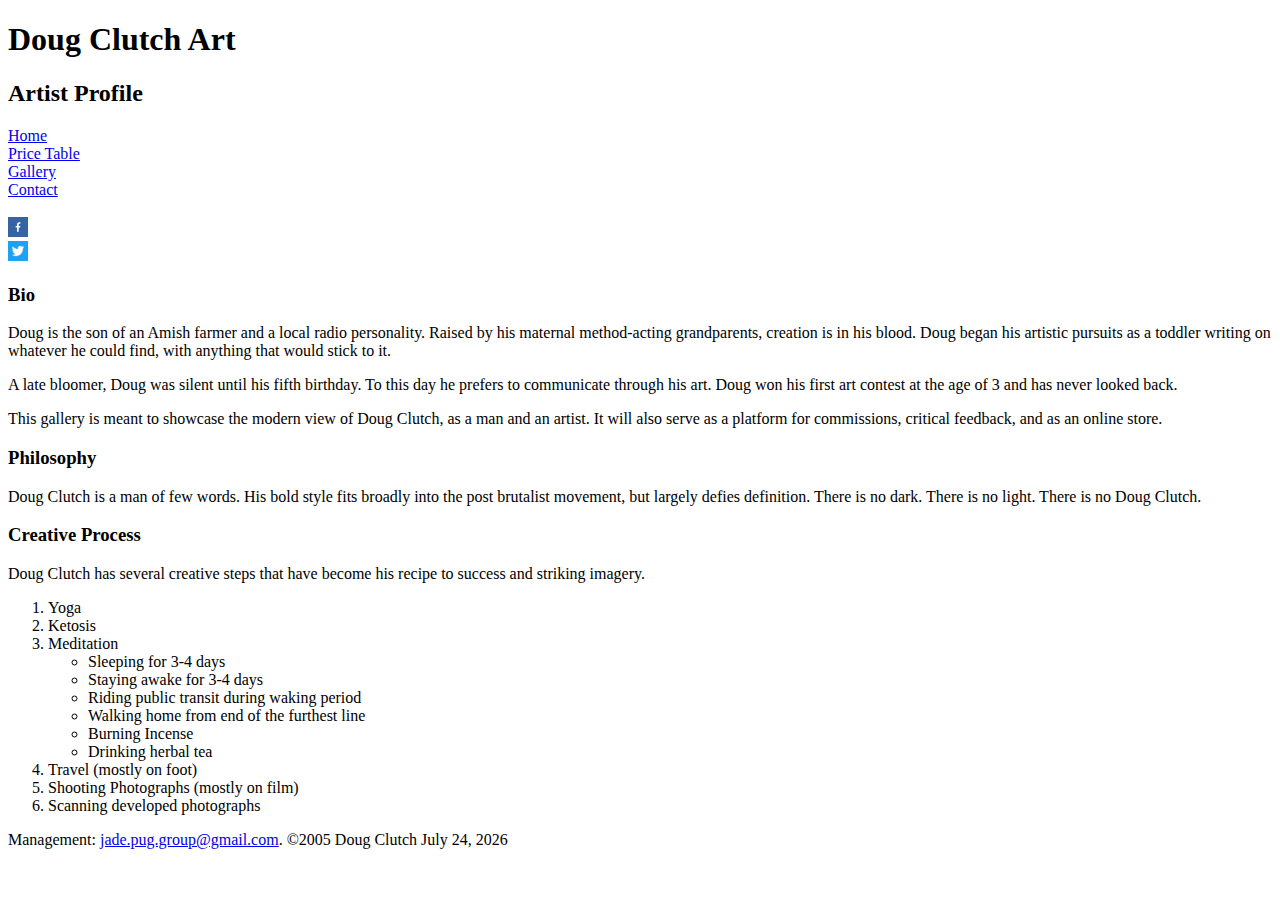
==== index.html @ 5d129426 "update email address" ====
<!doctype html>
<!--Daniel Philip Lalonde-->
<html lang="en">
<head>
<title>Doug Clutch Art</title>
<meta charset="UTF-8">
<link rel ="stylesheet" type = "text/css" href = "./css/external.css" />
<script src ="./javascript/external.js"></script>
</head>
<body onload = "todaysDate()">
<div class=heading>
	<h1>Doug Clutch Art</h1>
	<h2>Artist Profile</h2>
</div>

<div class=navflexcontainer>
	<div class="navflexitem">
		<a href="index.html" title="Home">Home</a>
	</div>
	<div class="navflexitem">
		<a href="tablePage.html" title="Pricing">Price Table</a>
	</div>
	<div class="navflexitem">
		<a href="images.html" title="Gallery">Gallery</a>
	</div>
	<div class="navflexitem">
		<a href="Form.html" title="Contact">Contact</a>
	</div>
	<div class="spaceflexitem">
		&nbsp;
	</div>
	<div class="socialflexitem">
		<a target=_blank href="https://www.facebook.com" title="Facebook"><img src ="./imgs/social/fb.png" 
		height="20" width="20" alt="Facebook"/></a>
	</div>
	<div class="socialflexitem">
		<a target=_blank href="https://www.twitter.com" title="Twitter"><img src ="./imgs/social/tt.png" height="20" width="20" alt="Twitter"/></a>
	</div>
</div>

<div class=maincontainer>
	<h3>Bio</h3>
	<p><span class="doug">Doug</span> is the son of an Amish farmer and a local radio personality. Raised by his maternal method-acting grandparents, creation is in his blood. <span class="doug">Doug</span> began his artistic pursuits as a toddler writing on whatever he could find, with anything that would stick to it. 
	</p>
	<p>A late bloomer, <span class="doug">Doug</span> was silent until his fifth birthday. To this day he prefers to communicate through his art.  <span class="doug">Doug</span> won his first art contest at the age of 3 and has never looked back. 
	</p>
	<p>This gallery is meant to showcase the modern view of <span class="doug">Doug Clutch</span>, as a man and an artist. It will also serve as a platform for commissions, critical feedback, and as an online store.
	</p>
	<h3>Philosophy</h3>
	<p><span class="doug">Doug Clutch</span> is a man of few words. His bold style fits broadly into the post brutalist movement, but largely defies definition. There is no dark. There is no light. There is no <span class="doug">Doug Clutch</span>.
	</p>

	<div class=process>
		<h3>Creative Process</h3>

			<p><span class="doug">Doug Clutch</span> has several creative steps that have become his recipe to success and striking imagery.</p>
			<ol>
				<li>Yoga</li>
				<li>Ketosis</li>
				<li>Meditation
					<ul>
						<li>Sleeping for 3-4 days</li>
						<li>Staying awake for 3-4 days</li>
						<li>Riding public transit during waking period</li>
						<li>Walking home from end of the furthest line</li>
						<li>Burning Incense</li>
						<li>Drinking herbal tea</li>
					</ul>
				</li>
				<li>Travel (mostly on foot)</li>
				<li>Shooting Photographs (mostly on film)</li>
				<li>Scanning developed photographs</li>
			</ol>
	</div>
</div>
<div class=footercontainer>
<footer>Management: <a href="mailto:jade.pug.group@gmail.com">jade.pug.group@gmail.com</a>. &copy;2005 <span class="doug">Doug Clutch </span><span id="showDate"></span></footer>
</div>
</body>
</html>
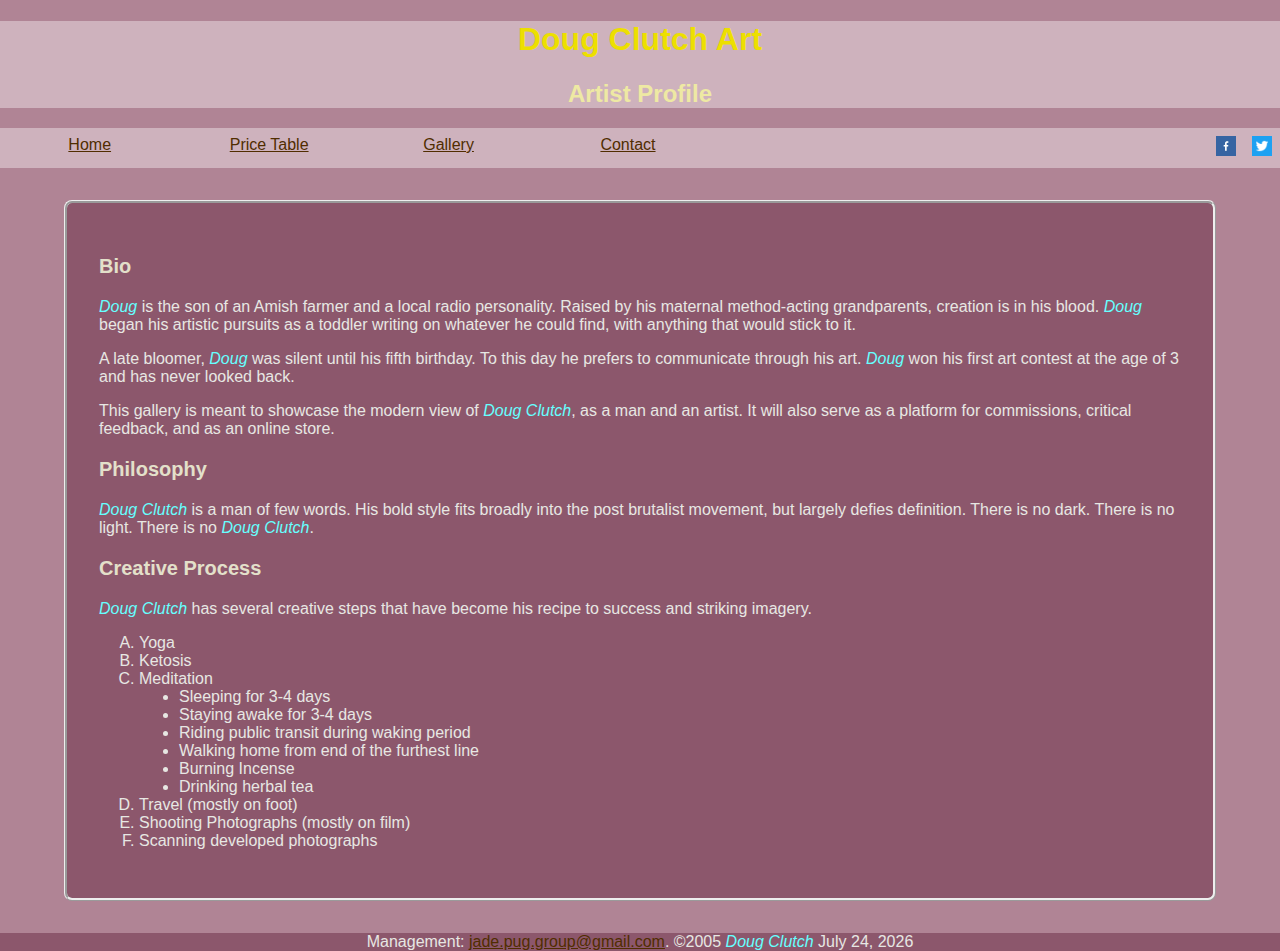
==== commit db628a0d: "Update index.html" ====
--- a/index.html
+++ b/index.html
@@ -4,7 +4,7 @@
 <head>
 <title>Doug Clutch Art</title>
 <meta charset="UTF-8">
-<link rel ="stylesheet" type = "text/css" href = "./css/external.css" />
+<link rel ="stylesheet" type = "text/css" href = "external.css" />
 <script src ="./javascript/external.js"></script>
 </head>
 <body onload = "todaysDate()">
@@ -77,4 +77,4 @@
 <footer>Management: <a href="mailto:jade.pug.group@gmail.com">jade.pug.group@gmail.com</a>. &copy;2005 <span class="doug">Doug Clutch </span><span id="showDate"></span></footer>
 </div>
 </body>
-</html>+</html>
--- a/external.css
+++ b/external.css
@@ -0,0 +1,232 @@
+/*Daniel Philip lalonde*/
+article,aside,details,figcaption,figure,footer,header,hgroup,nav,section,summary{display:block;}audio,canvas,video{display:inline-block;}audio:not([controls]){display:none;height:0;}[hidden]{display:none;}html{font-family:sans-serif;-webkit-text-size-adjust:100%;-ms-text-size-adjust:100%;}a:focus{outline:thin dotted;}a:active,a:hover{outline:0;}h1{font-size:2em;}abbr[title]{border-bottom:1px dotted;}b,strong{font-weight:700;}dfn{font-style:italic;}mark{background:#ff0;color:#000;}code,kbd,pre,samp{font-family:monospace, serif;font-size:1em;}pre{white-space:pre-wrap;word-wrap:break-word;}q{quotes:\201C \201D \2018 \2019;}small{font-size:80%;}sub,sup{font-size:75%;line-height:0;position:relative;vertical-align:baseline;}sup{top:-.5em;}sub{bottom:-.25em;}img{border:0;}svg:not(:root){overflow:hidden;}fieldset{border:1px solid silver;margin:0 2px;padding:.35em .625em .75em;}button,input,select,textarea{font-family:inherit;font-size:100%;margin:0;}button,input{line-height:normal;}button,html input[type=button],/* 1 */
+input[type=reset],input[type=submit]{-webkit-appearance:button;cursor:pointer;}button[disabled],input[disabled]{cursor:default;}input[type=checkbox],input[type=radio]{box-sizing:border-box;padding:0;}input[type=search]{-webkit-appearance:textfield;-moz-box-sizing:content-box;-webkit-box-sizing:content-box;box-sizing:content-box;}input[type=search]::-webkit-search-cancel-button,input[type=search]::-webkit-search-decoration{-webkit-appearance:none;}textarea{overflow:auto;vertical-align:top;}table{border-collapse:collapse;border-spacing:0;}body,figure{margin:0;}legend,button::-moz-focus-inner,input::-moz-focus-inner{border:0;padding:0;}
+
+/* Box-sizing border-box */
+* { -moz-box-sizing: border-box; -webkit-box-sizing: border-box; box-sizing: border-box; }
+
+body 
+{
+	font-family: "helvetica","arial","serif";
+	font-size: 1.0em;
+	color: #e7e7e3;
+	background-color: #b08495;
+}
+a:link
+{
+	color: #502D00;
+}
+a:visited
+{
+	color: #002350;
+}
+a:hover
+{
+	color: #50004B;
+	opacity:0.5;
+}
+H1
+{
+	font-size:2.0em;
+	color: #EDDF00;
+}
+H2
+{
+	font-size:1.5em;
+	color: #EEE9A3;
+}
+H3
+{
+	font-size: 1.25em;
+	color: #E3e0ca;
+}
+
+ol
+{ 
+	list-style-type: upper-alpha;
+}
+
+ul
+{
+	list-style-type: disc;
+}
+
+table
+{
+	border-collapse: collapse;
+	background-color: #F0F0F0;
+	width: 80%;
+	margin: auto;
+	color: #199999;
+	text-align: center;
+	border: 0.3em solid #fffff0;
+
+}
+
+table, th, td
+{
+	border: 0.3em solid #fffff0;
+}
+
+button
+{
+	margin: 1.0em;
+	border-radius: .1em;
+}
+
+figurecaption
+{
+	font-size: 1.5em;
+}
+figure
+{
+	text-align: center;
+}
+form
+{
+	text-align: center;	
+}
+input[type="text"], input[type="password"], select, textarea
+{
+	display: inline-block;
+	width: 30%;
+	margin-left: 0.5em;
+	/*background-color:lightgreen;*/
+}
+label
+{
+	text-align:left;
+	display: inline-block;
+	width: 20%;
+	font-weight: bold;
+	margin-right:0.5em;
+}
+fieldset
+{
+	margin-bottom:1em;
+}
+textarea
+{
+	max-width: 60%;
+	max-height: 20em;	
+}
+.doug
+{
+	font-style: italic;
+	color:#66ffff;
+}
+.heading
+{
+	text-align: center;
+	background-color: #CEB2BD;
+}
+.navflexcontainer
+{
+	display:flex;
+	flex-direction:row;
+	text-align:center;
+	margin-bottom:2em;
+	background-color: #CEB2BD;
+}
+.navflexitem
+{
+	flex: 1;
+	padding: .5em;
+}
+.spaceflexitem
+{
+	flex: 3;
+}
+.socialflexitem
+{
+	flex: 0.1;
+	padding: .5em;
+}
+.maincontainer
+{
+	margin-left: auto;
+	margin-right: auto;	
+	margin-bottom: 2em;
+	padding: 2em;
+	background-color: #8c576c;
+	border-style: ridge;
+    border-radius: .5em;
+	min-width: 20em;
+	width:90%;
+}
+.center
+{
+	text-align:center;
+}
+
+.imagespagemainflexcontainer
+{
+	display: flex;
+	flex-direction:row;
+	flex-wrap: wrap;
+	margin-left: auto;
+	margin-right: auto;	
+	margin-bottom: 2em;
+	padding: 2em;
+	min-width: 20em;
+	width:90%;
+	justify-content: center;
+}
+.imagespagemainflexitem
+{
+	flex: 1;
+	margin: 0.5em;
+	padding:0.5em;
+	max-width: 20em;
+	background-color: #8c576c;
+	border-style: ridge;
+    border-radius: .5em;
+	
+}
+.mainflexcontainer
+{
+	display: flex;
+	flex-direction:row;
+	flex-wrap: wrap;
+	margin-left: auto;
+	margin-right: auto;	
+	margin-bottom: 2em;
+	padding: 2em;
+	min-width: 20em;
+	width:90%;
+	justify-content: center;
+	min-width: 20em;
+	background-color: #8c576c;
+	border-style: ridge;
+    border-radius: .5em;
+}
+.contactIntro
+{
+	text-align:center;
+}
+.mainflexitem
+{
+	flex: 1;
+	margin: 0.5em;
+	padding:0.5em;
+
+}
+.tablecontainer
+{
+	margin-left: auto;
+	margin-right: auto;	
+	margin-bottom: 2em;
+	padding: 2em;
+	background-color: #8c576c;
+	border-style: ridge;
+    border-radius: .5em;
+	min-width: 30em;
+	width:90%;
+}
+.footercontainer
+{
+	margin-top:1em;
+	padding:0em;
+    background-color: #8c576c;
+	text-align: center;
+}
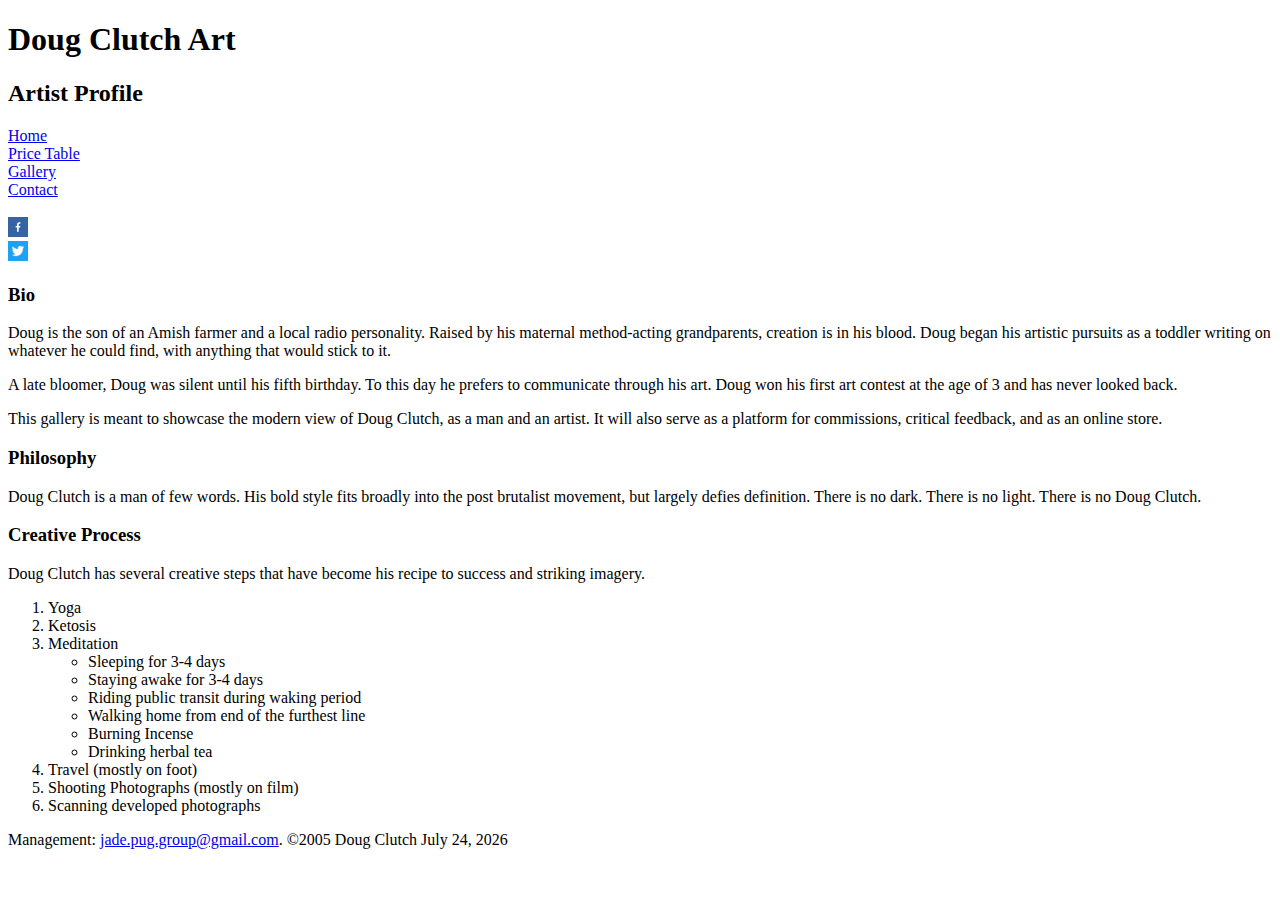
==== commit cb24dd85: "Update index.html" ====
--- a/index.html
+++ b/index.html
@@ -4,8 +4,8 @@
 <head>
 <title>Doug Clutch Art</title>
 <meta charset="UTF-8">
-<link rel ="stylesheet" type = "text/css" href = "external.css" />
-<script src ="./javascript/external.js"></script>
+<link rel ="stylesheet" type = "text/css" href = "/css/external.css" />
+<script src ="/javascript/external.js"></script>
 </head>
 <body onload = "todaysDate()">
 <div class=heading>
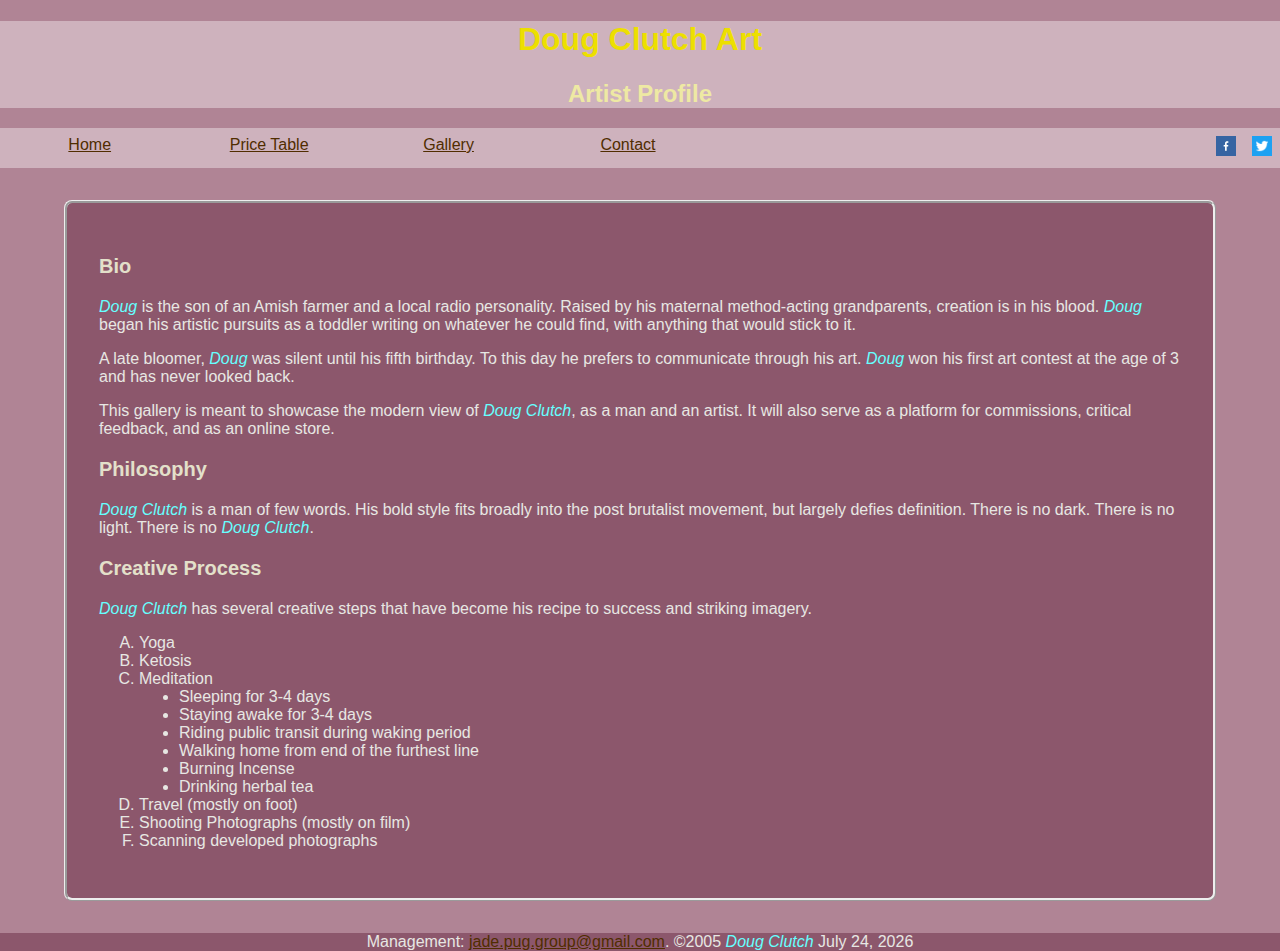
==== commit 5bfdebd6: "Update index.html" ====
--- a/index.html
+++ b/index.html
@@ -24,7 +24,7 @@
 		<a href="images.html" title="Gallery">Gallery</a>
 	</div>
 	<div class="navflexitem">
-		<a href="Form.html" title="Contact">Contact</a>
+		<a href="form.html" title="Contact">Contact</a>
 	</div>
 	<div class="spaceflexitem">
 		&nbsp;
--- a/css/external.css
+++ b/css/external.css
@@ -0,0 +1,232 @@
+/*Daniel Philip lalonde*/
+article,aside,details,figcaption,figure,footer,header,hgroup,nav,section,summary{display:block;}audio,canvas,video{display:inline-block;}audio:not([controls]){display:none;height:0;}[hidden]{display:none;}html{font-family:sans-serif;-webkit-text-size-adjust:100%;-ms-text-size-adjust:100%;}a:focus{outline:thin dotted;}a:active,a:hover{outline:0;}h1{font-size:2em;}abbr[title]{border-bottom:1px dotted;}b,strong{font-weight:700;}dfn{font-style:italic;}mark{background:#ff0;color:#000;}code,kbd,pre,samp{font-family:monospace, serif;font-size:1em;}pre{white-space:pre-wrap;word-wrap:break-word;}q{quotes:\201C \201D \2018 \2019;}small{font-size:80%;}sub,sup{font-size:75%;line-height:0;position:relative;vertical-align:baseline;}sup{top:-.5em;}sub{bottom:-.25em;}img{border:0;}svg:not(:root){overflow:hidden;}fieldset{border:1px solid silver;margin:0 2px;padding:.35em .625em .75em;}button,input,select,textarea{font-family:inherit;font-size:100%;margin:0;}button,input{line-height:normal;}button,html input[type=button],/* 1 */
+input[type=reset],input[type=submit]{-webkit-appearance:button;cursor:pointer;}button[disabled],input[disabled]{cursor:default;}input[type=checkbox],input[type=radio]{box-sizing:border-box;padding:0;}input[type=search]{-webkit-appearance:textfield;-moz-box-sizing:content-box;-webkit-box-sizing:content-box;box-sizing:content-box;}input[type=search]::-webkit-search-cancel-button,input[type=search]::-webkit-search-decoration{-webkit-appearance:none;}textarea{overflow:auto;vertical-align:top;}table{border-collapse:collapse;border-spacing:0;}body,figure{margin:0;}legend,button::-moz-focus-inner,input::-moz-focus-inner{border:0;padding:0;}
+
+/* Box-sizing border-box */
+* { -moz-box-sizing: border-box; -webkit-box-sizing: border-box; box-sizing: border-box; }
+
+body 
+{
+	font-family: "helvetica","arial","serif";
+	font-size: 1.0em;
+	color: #e7e7e3;
+	background-color: #b08495;
+}
+a:link
+{
+	color: #502D00;
+}
+a:visited
+{
+	color: #002350;
+}
+a:hover
+{
+	color: #50004B;
+	opacity:0.5;
+}
+H1
+{
+	font-size:2.0em;
+	color: #EDDF00;
+}
+H2
+{
+	font-size:1.5em;
+	color: #EEE9A3;
+}
+H3
+{
+	font-size: 1.25em;
+	color: #E3e0ca;
+}
+
+ol
+{ 
+	list-style-type: upper-alpha;
+}
+
+ul
+{
+	list-style-type: disc;
+}
+
+table
+{
+	border-collapse: collapse;
+	background-color: #F0F0F0;
+	width: 80%;
+	margin: auto;
+	color: #199999;
+	text-align: center;
+	border: 0.3em solid #fffff0;
+
+}
+
+table, th, td
+{
+	border: 0.3em solid #fffff0;
+}
+
+button
+{
+	margin: 1.0em;
+	border-radius: .1em;
+}
+
+figurecaption
+{
+	font-size: 1.5em;
+}
+figure
+{
+	text-align: center;
+}
+form
+{
+	text-align: center;	
+}
+input[type="text"], input[type="password"], select, textarea
+{
+	display: inline-block;
+	width: 30%;
+	margin-left: 0.5em;
+	/*background-color:lightgreen;*/
+}
+label
+{
+	text-align:left;
+	display: inline-block;
+	width: 20%;
+	font-weight: bold;
+	margin-right:0.5em;
+}
+fieldset
+{
+	margin-bottom:1em;
+}
+textarea
+{
+	max-width: 60%;
+	max-height: 20em;	
+}
+.doug
+{
+	font-style: italic;
+	color:#66ffff;
+}
+.heading
+{
+	text-align: center;
+	background-color: #CEB2BD;
+}
+.navflexcontainer
+{
+	display:flex;
+	flex-direction:row;
+	text-align:center;
+	margin-bottom:2em;
+	background-color: #CEB2BD;
+}
+.navflexitem
+{
+	flex: 1;
+	padding: .5em;
+}
+.spaceflexitem
+{
+	flex: 3;
+}
+.socialflexitem
+{
+	flex: 0.1;
+	padding: .5em;
+}
+.maincontainer
+{
+	margin-left: auto;
+	margin-right: auto;	
+	margin-bottom: 2em;
+	padding: 2em;
+	background-color: #8c576c;
+	border-style: ridge;
+    border-radius: .5em;
+	min-width: 20em;
+	width:90%;
+}
+.center
+{
+	text-align:center;
+}
+
+.imagespagemainflexcontainer
+{
+	display: flex;
+	flex-direction:row;
+	flex-wrap: wrap;
+	margin-left: auto;
+	margin-right: auto;	
+	margin-bottom: 2em;
+	padding: 2em;
+	min-width: 20em;
+	width:90%;
+	justify-content: center;
+}
+.imagespagemainflexitem
+{
+	flex: 1;
+	margin: 0.5em;
+	padding:0.5em;
+	max-width: 20em;
+	background-color: #8c576c;
+	border-style: ridge;
+    border-radius: .5em;
+	
+}
+.mainflexcontainer
+{
+	display: flex;
+	flex-direction:row;
+	flex-wrap: wrap;
+	margin-left: auto;
+	margin-right: auto;	
+	margin-bottom: 2em;
+	padding: 2em;
+	min-width: 20em;
+	width:90%;
+	justify-content: center;
+	min-width: 20em;
+	background-color: #8c576c;
+	border-style: ridge;
+    border-radius: .5em;
+}
+.contactIntro
+{
+	text-align:center;
+}
+.mainflexitem
+{
+	flex: 1;
+	margin: 0.5em;
+	padding:0.5em;
+
+}
+.tablecontainer
+{
+	margin-left: auto;
+	margin-right: auto;	
+	margin-bottom: 2em;
+	padding: 2em;
+	background-color: #8c576c;
+	border-style: ridge;
+    border-radius: .5em;
+	min-width: 30em;
+	width:90%;
+}
+.footercontainer
+{
+	margin-top:1em;
+	padding:0em;
+    background-color: #8c576c;
+	text-align: center;
+}
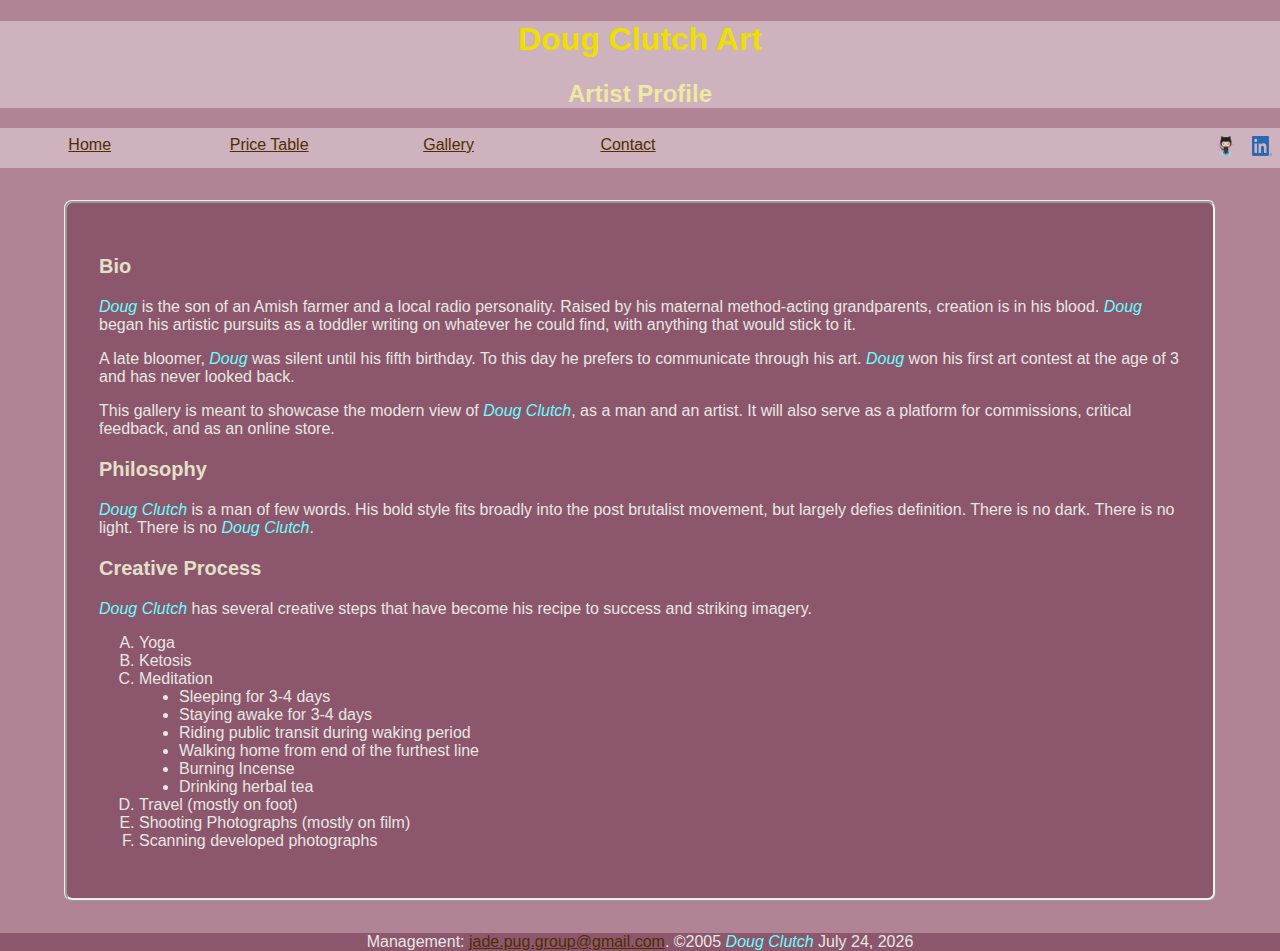
==== commit 64c6c599: "Update index.html" ====
--- a/index.html
+++ b/index.html
@@ -4,8 +4,8 @@
 <head>
 <title>Doug Clutch Art</title>
 <meta charset="UTF-8">
-<link rel ="stylesheet" type = "text/css" href = "/css/external.css" />
-<script src ="/javascript/external.js"></script>
+<link rel ="stylesheet" type = "text/css" href = "css/external.css" />
+<script src ="javascript/external.js"></script>
 </head>
 <body onload = "todaysDate()">
 <div class=heading>
@@ -30,11 +30,11 @@
 		&nbsp;
 	</div>
 	<div class="socialflexitem">
-		<a target=_blank href="https://www.facebook.com" title="Facebook"><img src ="./imgs/social/fb.png" 
-		height="20" width="20" alt="Facebook"/></a>
+		<a target=_blank href="https://github.com/lalondeph/doug_clutch_2005" title="GitHub"><img src ="./imgs/social/Octocat.png" 
+		height="20" width="20" alt="GitHub"/></a>
 	</div>
 	<div class="socialflexitem">
-		<a target=_blank href="https://www.twitter.com" title="Twitter"><img src ="./imgs/social/tt.png" height="20" width="20" alt="Twitter"/></a>
+		<a target=_blank href="https://www.linkedin.com/in/philip-lalonde/" title="LinkedIn"><img src ="./imgs/social/LI-In-Bug.png" height="20" width="20" alt="LinkedIn"/></a>
 	</div>
 </div>
 
